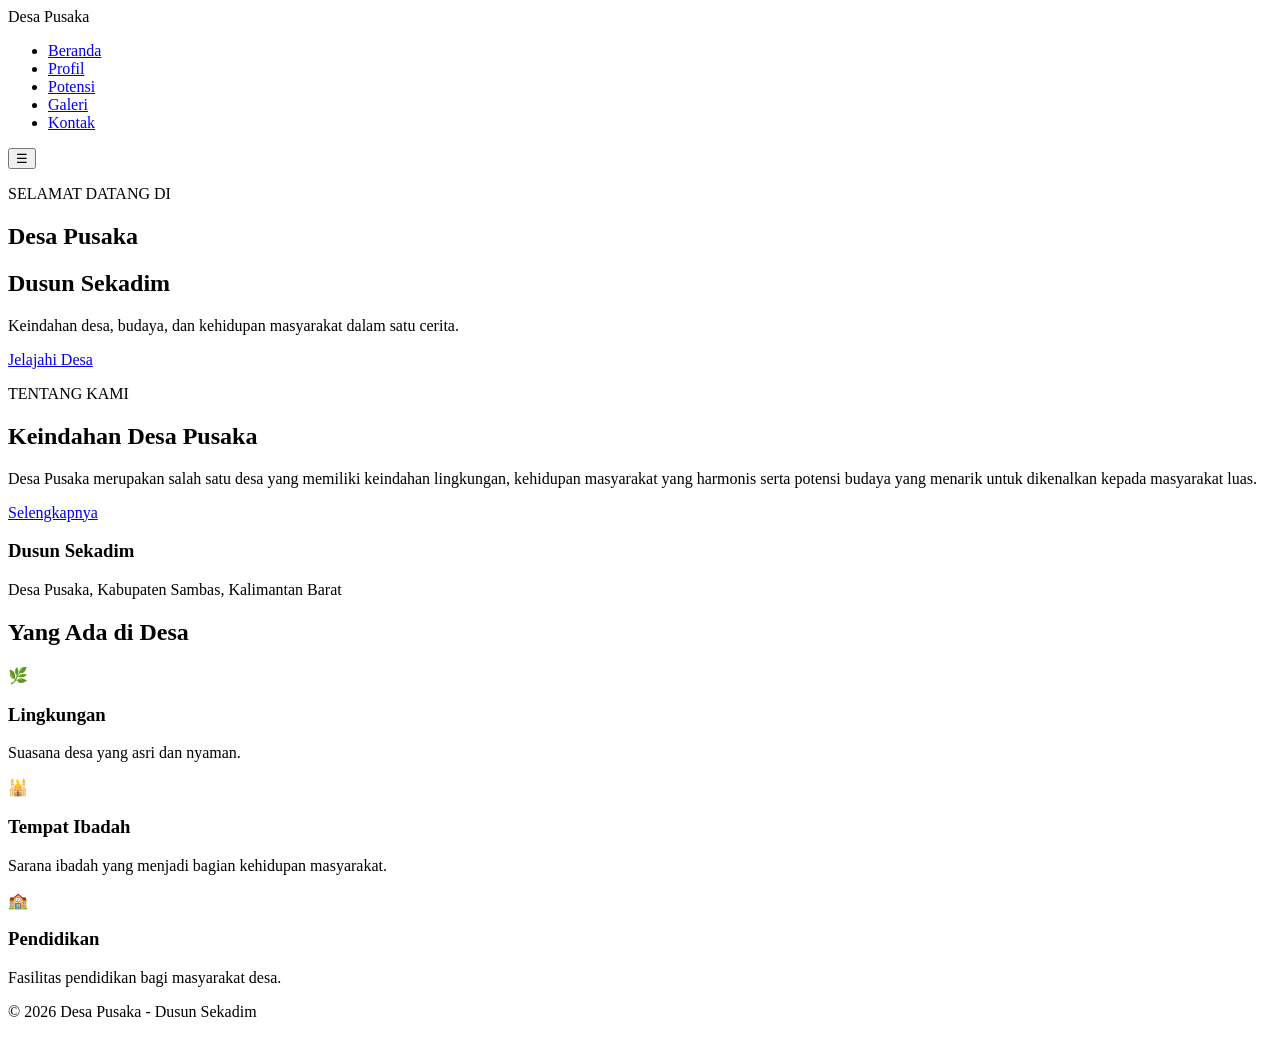
==== index.html @ 336bacc8 "Create index.html" ====
<!DOCTYPE html>
<html lang="id">
<head>
    <meta charset="UTF-8">
    <meta name="viewport" content="width=device-width, initial-scale=1.0">
    <title>Desa Pusaka - Dusun Sekadim</title>
    <link rel="stylesheet" href="css/style.css">
</head>
<body>

<header>
    <nav class="navbar">
        <div class="logo">Desa Pusaka</div>

        <ul class="nav-links" id="navLinks">
            <li><a href="index.html" class="active">Beranda</a></li>
            <li><a href="profil.html">Profil</a></li>
            <li><a href="potensi.html">Potensi</a></li>
            <li><a href="galeri.html">Galeri</a></li>
            <li><a href="kontak.html">Kontak</a></li>
        </ul>

        <button class="menu-btn" onclick="toggleMenu()">☰</button>
    </nav>
</header>

<section class="hero">
    <div class="hero-content">
        <p>SELAMAT DATANG DI</p>
        <h1>Desa Pusaka</h1>
        <h2>Dusun Sekadim</h2>
        <p>Keindahan desa, budaya, dan kehidupan masyarakat dalam satu cerita.</p>
        <a href="profil.html" class="btn">Jelajahi Desa</a>
    </div>
</section>

<section class="welcome">
    <div>
        <p class="subtitle">TENTANG KAMI</p>
        <h2>Keindahan Desa Pusaka</h2>
        <p>
            Desa Pusaka merupakan salah satu desa yang memiliki keindahan
            lingkungan, kehidupan masyarakat yang harmonis serta potensi
            budaya yang menarik untuk dikenalkan kepada masyarakat luas.
        </p>
        <a href="profil.html" class="btn">Selengkapnya</a>
    </div>

    <div class="info-card">
        <h3>Dusun Sekadim</h3>
        <p>Desa Pusaka, Kabupaten Sambas, Kalimantan Barat</p>
    </div>
</section>

<section class="features">
    <h2>Yang Ada di Desa</h2>

    <div class="cards">
        <div class="card">
            <span>🌿</span>
            <h3>Lingkungan</h3>
            <p>Suasana desa yang asri dan nyaman.</p>
        </div>

        <div class="card">
            <span>🕌</span>
            <h3>Tempat Ibadah</h3>
            <p>Sarana ibadah yang menjadi bagian kehidupan masyarakat.</p>
        </div>

        <div class="card">
            <span>🏫</span>
            <h3>Pendidikan</h3>
            <p>Fasilitas pendidikan bagi masyarakat desa.</p>
        </div>
    </div>
</section>

<footer>
    <p>© 2026 Desa Pusaka - Dusun Sekadim</p>
</footer>

<script src="js/script.js"></script>
</body>
</html>
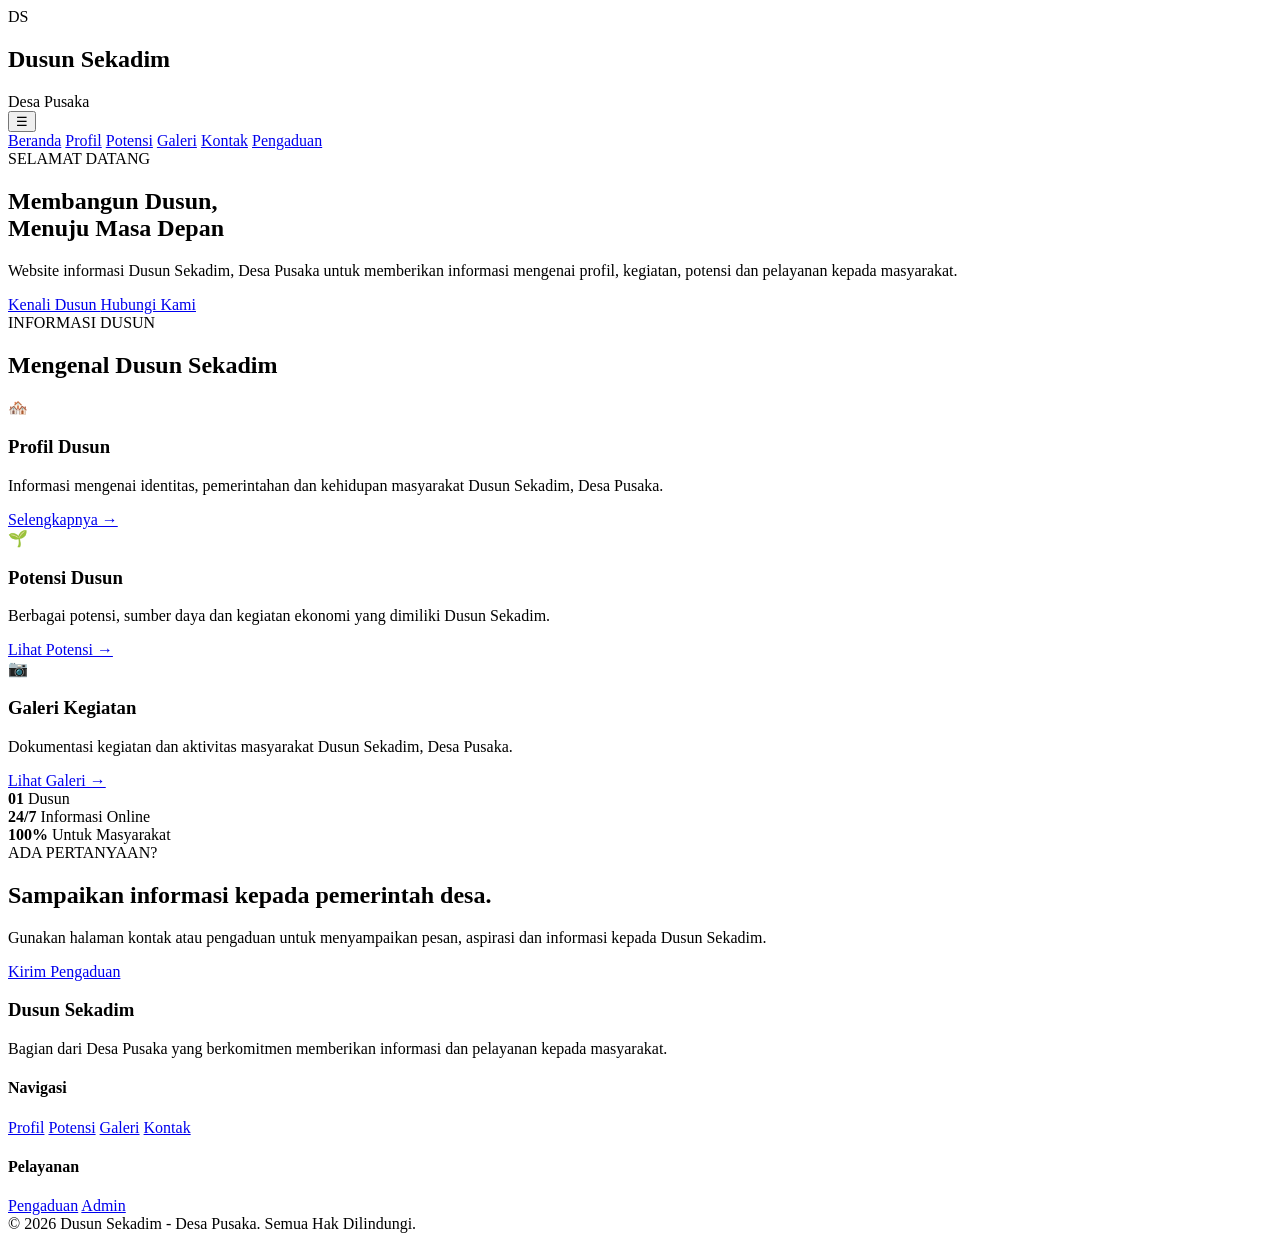
==== commit 017493cd: "Update index.html" ====
--- a/index.html
+++ b/index.html
@@ -3,83 +3,212 @@
 <head>
     <meta charset="UTF-8">
     <meta name="viewport" content="width=device-width, initial-scale=1.0">
-    <title>Desa Pusaka - Dusun Sekadim</title>
+
+    <title>Dusun Sekadim - Desa Pusaka</title>
+
     <link rel="stylesheet" href="css/style.css">
 </head>
+
 <body>
 
-<header>
-    <nav class="navbar">
-        <div class="logo">Desa Pusaka</div>
-
-        <ul class="nav-links" id="navLinks">
-            <li><a href="index.html" class="active">Beranda</a></li>
-            <li><a href="profil.html">Profil</a></li>
-            <li><a href="potensi.html">Potensi</a></li>
-            <li><a href="galeri.html">Galeri</a></li>
-            <li><a href="kontak.html">Kontak</a></li>
-        </ul>
-
-        <button class="menu-btn" onclick="toggleMenu()">☰</button>
+<header class="header">
+
+    <div class="logo">
+        <div class="logo-icon">DS</div>
+
+        <div>
+            <h2>Dusun Sekadim</h2>
+            <span>Desa Pusaka</span>
+        </div>
+    </div>
+
+    <button class="menu-btn" onclick="toggleMenu()">☰</button>
+
+    <nav id="navbar">
+        <a href="index.html" class="active">Beranda</a>
+        <a href="profil.html">Profil</a>
+        <a href="potensi.html">Potensi</a>
+        <a href="galeri.html">Galeri</a>
+        <a href="kontak.html">Kontak</a>
+        <a href="pengaduan.html">Pengaduan</a>
     </nav>
+
 </header>
 
+
 <section class="hero">
+
     <div class="hero-content">
-        <p>SELAMAT DATANG DI</p>
-        <h1>Desa Pusaka</h1>
-        <h2>Dusun Sekadim</h2>
-        <p>Keindahan desa, budaya, dan kehidupan masyarakat dalam satu cerita.</p>
-        <a href="profil.html" class="btn">Jelajahi Desa</a>
-    </div>
-</section>
-
-<section class="welcome">
-    <div>
-        <p class="subtitle">TENTANG KAMI</p>
-        <h2>Keindahan Desa Pusaka</h2>
+
+        <span class="badge">SELAMAT DATANG</span>
+
+        <h1>
+            Membangun Dusun,
+            <br>
+            Menuju Masa Depan
+        </h1>
+
         <p>
-            Desa Pusaka merupakan salah satu desa yang memiliki keindahan
-            lingkungan, kehidupan masyarakat yang harmonis serta potensi
-            budaya yang menarik untuk dikenalkan kepada masyarakat luas.
+            Website informasi Dusun Sekadim, Desa Pusaka
+            untuk memberikan informasi mengenai profil,
+            kegiatan, potensi dan pelayanan kepada masyarakat.
         </p>
-        <a href="profil.html" class="btn">Selengkapnya</a>
-    </div>
-
-    <div class="info-card">
+
+        <div class="hero-buttons">
+            <a href="profil.html" class="btn-primary">
+                Kenali Dusun
+            </a>
+
+            <a href="kontak.html" class="btn-outline">
+                Hubungi Kami
+            </a>
+        </div>
+
+    </div>
+
+</section>
+
+
+<section class="intro">
+
+    <div class="section-title">
+        <span>INFORMASI DUSUN</span>
+        <h2>Mengenal Dusun Sekadim</h2>
+    </div>
+
+    <div class="info-grid">
+
+        <div class="info-card">
+            <div class="card-icon">🏘️</div>
+
+            <h3>Profil Dusun</h3>
+
+            <p>
+                Informasi mengenai identitas,
+                pemerintahan dan kehidupan masyarakat
+                Dusun Sekadim, Desa Pusaka.
+            </p>
+
+            <a href="profil.html">Selengkapnya →</a>
+        </div>
+
+
+        <div class="info-card">
+            <div class="card-icon">🌱</div>
+
+            <h3>Potensi Dusun</h3>
+
+            <p>
+                Berbagai potensi, sumber daya dan
+                kegiatan ekonomi yang dimiliki
+                Dusun Sekadim.
+            </p>
+
+            <a href="potensi.html">Lihat Potensi →</a>
+        </div>
+
+
+        <div class="info-card">
+            <div class="card-icon">📷</div>
+
+            <h3>Galeri Kegiatan</h3>
+
+            <p>
+                Dokumentasi kegiatan dan aktivitas
+                masyarakat Dusun Sekadim, Desa Pusaka.
+            </p>
+
+            <a href="galeri.html">Lihat Galeri →</a>
+        </div>
+
+    </div>
+
+</section>
+
+
+<section class="stats">
+
+    <div class="stat">
+        <strong>01</strong>
+        <span>Dusun</span>
+    </div>
+
+    <div class="stat">
+        <strong>24/7</strong>
+        <span>Informasi Online</span>
+    </div>
+
+    <div class="stat">
+        <strong>100%</strong>
+        <span>Untuk Masyarakat</span>
+    </div>
+
+</section>
+
+
+<section class="cta">
+
+    <div>
+        <span>ADA PERTANYAAN?</span>
+
+        <h2>
+            Sampaikan informasi
+            kepada pemerintah desa.
+        </h2>
+
+        <p>
+            Gunakan halaman kontak atau pengaduan
+            untuk menyampaikan pesan, aspirasi dan
+            informasi kepada Dusun Sekadim.
+        </p>
+    </div>
+
+    <a href="pengaduan.html" class="btn-white">
+        Kirim Pengaduan
+    </a>
+
+</section>
+
+
+<footer>
+
+    <div>
         <h3>Dusun Sekadim</h3>
-        <p>Desa Pusaka, Kabupaten Sambas, Kalimantan Barat</p>
-    </div>
-</section>
-
-<section class="features">
-    <h2>Yang Ada di Desa</h2>
-
-    <div class="cards">
-        <div class="card">
-            <span>🌿</span>
-            <h3>Lingkungan</h3>
-            <p>Suasana desa yang asri dan nyaman.</p>
-        </div>
-
-        <div class="card">
-            <span>🕌</span>
-            <h3>Tempat Ibadah</h3>
-            <p>Sarana ibadah yang menjadi bagian kehidupan masyarakat.</p>
-        </div>
-
-        <div class="card">
-            <span>🏫</span>
-            <h3>Pendidikan</h3>
-            <p>Fasilitas pendidikan bagi masyarakat desa.</p>
-        </div>
-    </div>
-</section>
-
-<footer>
-    <p>© 2026 Desa Pusaka - Dusun Sekadim</p>
+
+        <p>
+            Bagian dari Desa Pusaka yang berkomitmen
+            memberikan informasi dan pelayanan
+            kepada masyarakat.
+        </p>
+    </div>
+
+
+    <div>
+        <h4>Navigasi</h4>
+
+        <a href="profil.html">Profil</a>
+        <a href="potensi.html">Potensi</a>
+        <a href="galeri.html">Galeri</a>
+        <a href="kontak.html">Kontak</a>
+    </div>
+
+
+    <div>
+        <h4>Pelayanan</h4>
+
+        <a href="pengaduan.html">Pengaduan</a>
+        <a href="admin.html">Admin</a>
+    </div>
+
 </footer>
 
+
+<div class="copyright">
+    © 2026 Dusun Sekadim - Desa Pusaka. Semua Hak Dilindungi.
+</div>
+
+
 <script src="js/script.js"></script>
+
 </body>
 </html>
